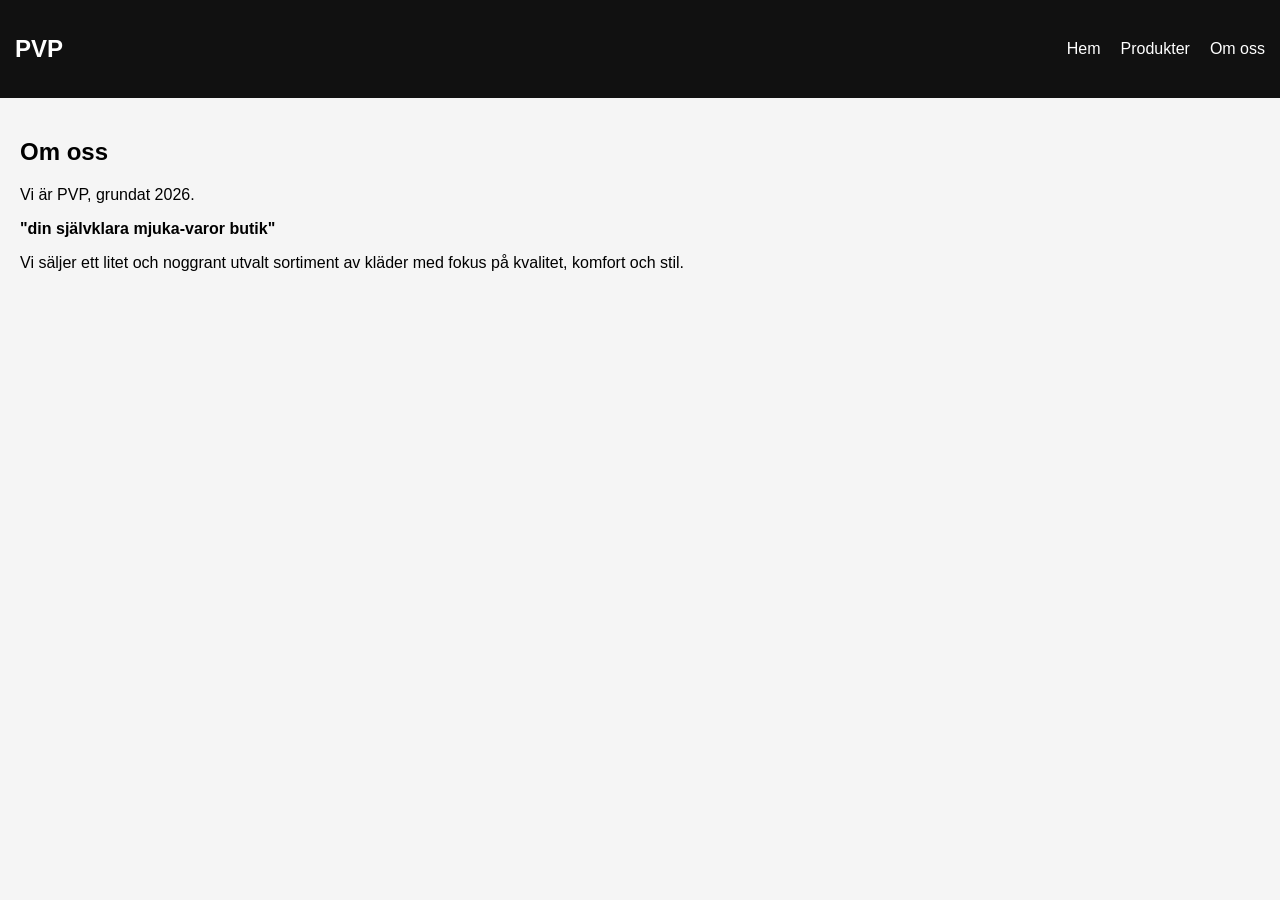
==== about.html @ f198e324 "Andra promt" ====
<!DOCTYPE html>
<html lang="sv">
<head>
<meta charset="UTF-8">
<title>Om oss - PVP</title>
<link rel="stylesheet" href="style.css">
</head>
<body>

<header>
<nav>
<h1>PVP</h1>
<ul>
<li><a href="index.html">Hem</a></li>
<li><a href="products.html">Produkter</a></li>
<li><a href="about.html">Om oss</a></li>
</ul>
</nav>
</header>

<main>
<h2>Om oss</h2>

<p>Vi är PVP, grundat 2026.</p>
<p><strong>"din självklara mjuka-varor butik"</strong></p>

<p>
Vi säljer ett litet och noggrant utvalt sortiment av kläder 
med fokus på kvalitet, komfort och stil.
</p>

</main>

</body>
</html>
---- style.css ----
body {
font-family: Arial, sans-serif;
margin: 0;
background: #f5f5f5;
}

nav {
display: flex;
justify-content: space-between;
align-items: center;
background: #111;
color: white;
padding: 15px;
}

nav ul {
list-style: none;
display: flex;
gap: 20px;
}

nav a {
color: white;
text-decoration: none;
}

main {
padding: 20px;
}

.products {
display: grid;
grid-template-columns: repeat(auto-fit, minmax(200px, 1fr));
gap: 20px;
}

.product {
background: white;
padding: 15px;
border-radius: 10px;
box-shadow: 0 2px 5px rgba(0,0,0,0.1);
text-align: center;
}

button {
padding: 10px;
background: black;
color: white;
border: none;
cursor: pointer;
margin-top: 10px;
}

button:hover {
background: #333;
}

.filters {
display: flex;
gap: 10px;
margin-bottom: 20px;
flex-wrap: wrap;
}

.card {
background: white;
padding: 20px;
margin-bottom: 10px;
border-radius: 10px;
}
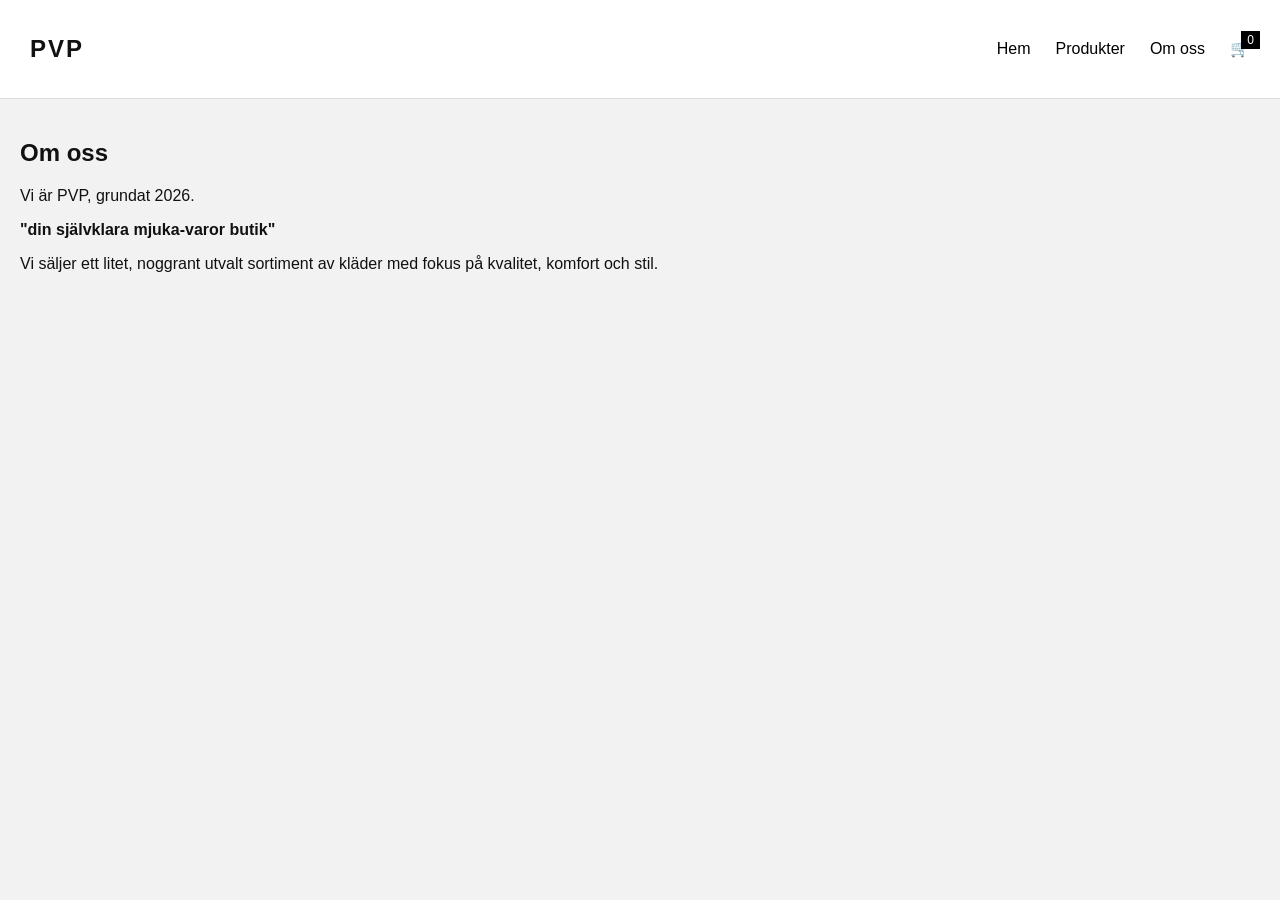
==== commit 87b86723: "tredje promt" ====
--- a/about.html
+++ b/about.html
@@ -7,16 +7,19 @@
 </head>
 <body>
 
-<header>
 <nav>
 <h1>PVP</h1>
 <ul>
 <li><a href="index.html">Hem</a></li>
 <li><a href="products.html">Produkter</a></li>
 <li><a href="about.html">Om oss</a></li>
+
+<li class="cart-icon" onclick="toggleCart()">
+🛒
+<span class="cart-count" id="cartCount">0</span>
+</li>
 </ul>
 </nav>
-</header>
 
 <main>
 <h2>Om oss</h2>
@@ -25,11 +28,35 @@
 <p><strong>"din självklara mjuka-varor butik"</strong></p>
 
 <p>
-Vi säljer ett litet och noggrant utvalt sortiment av kläder 
+Vi säljer ett litet, noggrant utvalt sortiment av kläder
 med fokus på kvalitet, komfort och stil.
 </p>
 
 </main>
 
+<!-- CART -->
+<div id="cartDrawer" class="cart-drawer">
+<h2>Varukorg</h2>
+<div id="cartItems"></div>
+<p>Total: <span id="total">0</span> kr</p>
+
+<h3>Leverans</h3>
+<select>
+<option>PostNord</option>
+<option>EarlyBird</option>
+<option>DHL</option>
+</select>
+
+<h3>Betalning</h3>
+<select>
+<option>Klarna</option>
+<option>Swish</option>
+<option>Bankkort</option>
+</select>
+
+<p>Fri frakt över 599 kr</p>
+</div>
+
+<script src="script.js"></script>
 </body>
 </html>
--- a/style.css
+++ b/style.css
@@ -1,27 +1,48 @@
 body {
-font-family: Arial, sans-serif;
+font-family: Helvetica, Arial, sans-serif;
 margin: 0;
-background: #f5f5f5;
+background: #f2f2f2;
+color: #111;
 }
 
 nav {
 display: flex;
 justify-content: space-between;
 align-items: center;
-background: #111;
-color: white;
-padding: 15px;
+background: white;
+border-bottom: 1px solid #ddd;
+padding: 15px 30px;
+}
+
+nav h1 {
+letter-spacing: 2px;
 }
 
 nav ul {
 list-style: none;
 display: flex;
-gap: 20px;
+gap: 25px;
+align-items: center;
 }
 
 nav a {
+text-decoration: none;
+color: black;
+}
+
+.cart-icon {
+cursor: pointer;
+position: relative;
+}
+
+.cart-count {
+position: absolute;
+top: -8px;
+right: -10px;
+background: black;
 color: white;
-text-decoration: none;
+padding: 2px 6px;
+font-size: 12px;
 }
 
 main {
@@ -30,25 +51,23 @@
 
 .products {
 display: grid;
-grid-template-columns: repeat(auto-fit, minmax(200px, 1fr));
+grid-template-columns: repeat(auto-fit, minmax(220px, 1fr));
 gap: 20px;
 }
 
 .product {
 background: white;
-padding: 15px;
-border-radius: 10px;
-box-shadow: 0 2px 5px rgba(0,0,0,0.1);
-text-align: center;
+border: 1px solid #ddd;
+padding: 20px;
 }
 
 button {
-padding: 10px;
 background: black;
 color: white;
 border: none;
+padding: 10px;
+width: 100%;
 cursor: pointer;
-margin-top: 10px;
 }
 
 button:hover {
@@ -62,9 +81,36 @@
 flex-wrap: wrap;
 }
 
+select {
+padding: 10px;
+border: 1px solid #ccc;
+}
+
 .card {
 background: white;
+border: 1px solid #ddd;
 padding: 20px;
-margin-bottom: 10px;
-border-radius: 10px;
+margin-bottom: 15px;
+}
+
+.cart-drawer {
+position: fixed;
+top: 0;
+right: -400px;
+width: 350px;
+height: 100%;
+background: white;
+border-left: 1px solid #ddd;
+padding: 20px;
+transition: 0.3s;
+overflow-y: auto;
+}
+
+.cart-drawer.open {
+right: 0;
+}
+
+.cart-item {
+border-bottom: 1px solid #eee;
+padding: 10px 0;
 }
